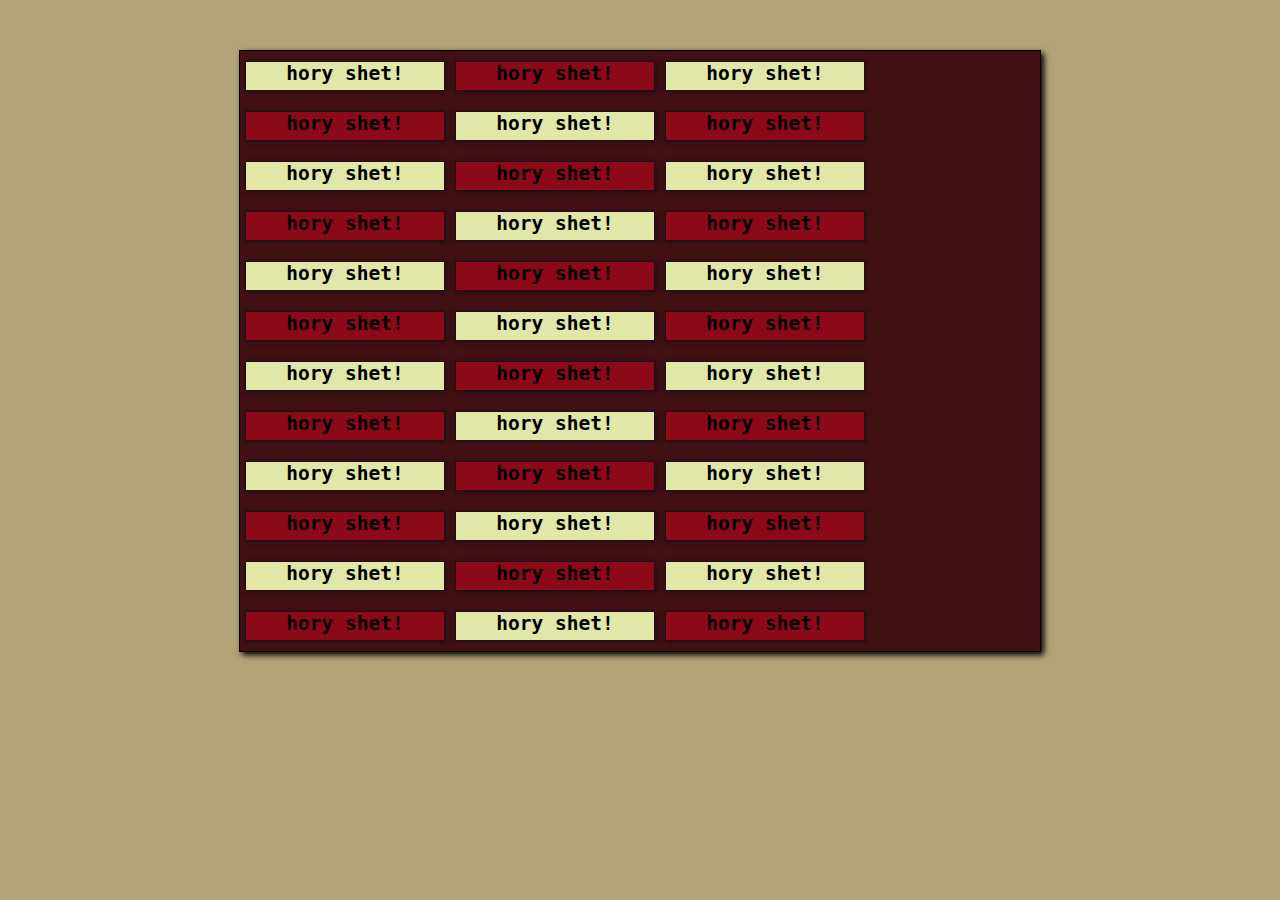
==== events.html @ 1844551e "first - box shadow applied to h elem" ====
<!DOCTYPE HTML>
<html lang="en">

<head>
<title> jQuery Event Delegation </title>
<meta http-equiv="CONTENT-TYPE" content="text/html charset=UTF-8">
<meta name="viewport" content="width=device-width, initial-scale=1.0">

<script type="application/javascript" src="http://code.jquery.com/jquery-1.8.1.min.js"></script>
<link rel="stylesheet" href="css/events.css"/>

</head>

<body class="darksand_bg">
<div id="wrapper" class="fluid box-shadow bloodred_bg"></div>


<script type="application/javascript">
;$(document).ready(function (e) {
	for (var i=0; i<36; i++) {
		var classAtt = i%2 == 0 ? 'lightsand_bg' : 'brightred_bg offset';
		classAtt = classAtt + ' eGrid visible darkred_border darkred_shadow';

		var div = $('<div />').attr('id','grid'+i)
		.addClass(classAtt)
		.html('<h2>hory shet!</h2>');

		$('#wrapper').append(div);
	}

		$('#wrapper').on('mousedown', '.eGrid', function (e) {
				console.log("blarg that was from ", e.target);
				$(e.target).addClass('depressed');
			});

		$('#wrapper').on('mouseup', '.eGrid', function (e) {
				console.log("blarg that was from ", e.target);
				$(e.target).removeClass('depressed');
			});
	});


</script>

</body>
</html>
---- css/events.css ----
/*
<?xml version="1.0" encoding="utf-8"?>
<SwatchLibrary xmlns="http://schemas.microsoft.com/expression/design/2007" xmlns:xsi="http://www.w3.org/2001/XMLSchema-instance" xmlns:xsd="http://www.w3.org/2001/XMLSchema" Name="decanter">
  <SolidColorSwatch Name="#210D12" Color="#FF210D12" />
  <SolidColorSwatch Name="#421114" Color="#FF421114" />
  <SolidColorSwatch Name="#8C0A17" Color="#FF8C0A17" />
  <SolidColorSwatch Name="#B2A379" Color="#FFB2A379" />
  <SolidColorSwatch Name="#E0D7A9" Color="#FFE0D7A9" />
</SwatchLibrary>
*/

/****** 
 * our delicious pallete
 */
.darkred_bg { background: #210D12; }
.bloodred_bg { background: #421114; }
.brightred_bg { background: #8C0A17; }
.darksand_bg { background: #B2A379; }
.lightsand_bg { background: #E0E7A9; }

.darkred { background: #210D12; }
.bloodred { background: #421114; }
.brightred { background: #8C0A17; }
.darksand { background: #B2A379; }
.lightsand { background: #E0E7A9; }

.darkred { background: #210D12; }
.bloodred { background: #421114; }
.brightred { background: #8C0A17; }
.darksand { background: #B2A379; }
.lightsand { background: #E0E7A9; }

.darkred_border { border: 1px solid #210D12; }
.darkred_shadow{ box-shadow: 1px 1px 5px 0px #210D12; }

body, * {
	margin: 0px;
	padding: 0px;
	font-family: monospace;
}

#wrapper {
	height: 600px;
	width: 800px;
	margin-top: 50px;
	border: 1px solid black;

}

.depressed {
	box-shadow: inset 3px 3px 0px 0px #210D12;
}

.visible {
	
}

.eGrid {
	height: 28px;
	width: 198px;
	margin: 10px 5px;
	float: left;
}

.eGrid h2 {
	text-align: center;
}

.offset {
	float: left;
}

.box-shadow {
	box-shadow: 3px 3px 6px 0px black;
}

.fluid {
	positition: relative;
	margin: 0px auto;
}
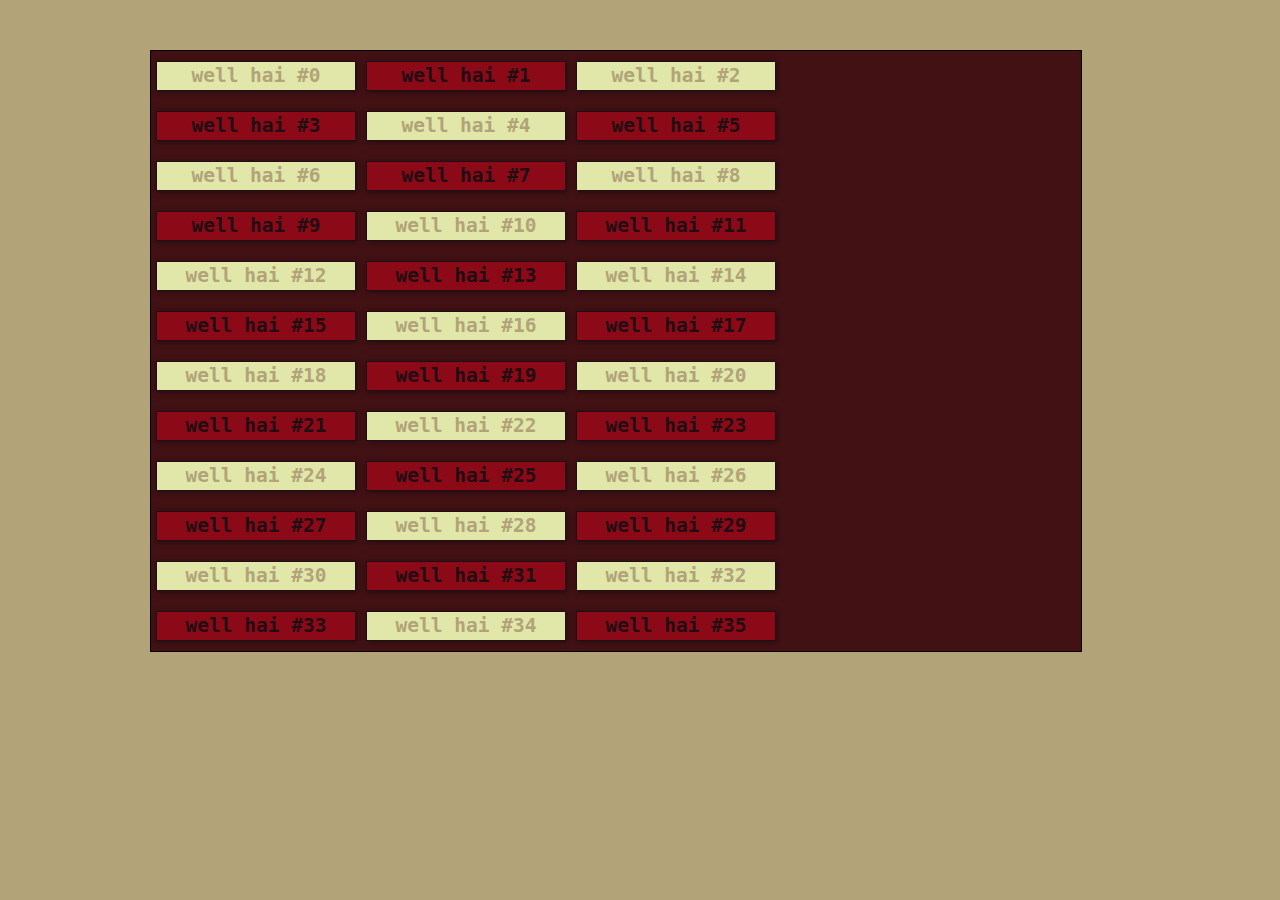
==== commit f1636b7e: "with info bar" ====
--- a/events.html
+++ b/events.html
@@ -12,34 +12,63 @@
 </head>
 
 <body class="darksand_bg">
-<div id="wrapper" class="fluid box-shadow bloodred_bg"></div>
 
+<div id="app" class="fluid center box-shadow">
+	<div id="wrapper" class="center float_left bloodred_bg"></div>
+	<section id="info"class="center float_left bloodred_bg" ></section>
+</div>
 
 <script type="application/javascript">
 ;$(document).ready(function (e) {
-	for (var i=0; i<36; i++) {
-		var classAtt = i%2 == 0 ? 'lightsand_bg' : 'brightred_bg offset';
-		classAtt = classAtt + ' eGrid visible darkred_border darkred_shadow';
+		var idWrapper = $('#wrapper');
+		var classEGrid = $('.eGrid');
+		var idInfoBar = $('#info');
 
-		var div = $('<div />').attr('id','grid'+i)
-		.addClass(classAtt)
-		.html('<h2>hory shet!</h2>');
+		// dynamically gen'd divs
+		var divInfoGraphic = $('<div />')
+			.addClass('infoGraphic darkred_font darksand_bg box-shadow');
 
-		$('#wrapper').append(div);
-	}
+		for (var i=0; i<36; i++) {
+			var classAtt = i%2 == 0 ? 'lightsand_bg darksand_font' : 'brightred_bg darkred_font';
+			classAtt = classAtt + ' eGrid visible darkred_border darkred_shadow';
 
-		$('#wrapper').on('mousedown', '.eGrid', function (e) {
-				console.log("blarg that was from ", e.target);
-				$(e.target).addClass('depressed');
-			});
+			var div = $('<div />').attr('id','grid'+i)
+			.addClass(classAtt)
+			.html('<h2 id="gridTitle_' + i + '">well hai #' + i + '</h2>');
 
-		$('#wrapper').on('mouseup', '.eGrid', function (e) {
-				console.log("blarg that was from ", e.target);
-				$(e.target).removeClass('depressed');
-			});
-	});
+			idWrapper.append(div);
+		}
 
+		// click handlers for hai grid
+		idWrapper.on('mousedown', '.eGrid', function (e) {
+		 	// add depressed class
+			$(e.target).addClass('depressed');
+			console.log('hai grid :', e.target);
 
+			//add info graphic to info div
+			targetID = $(e.target).attr('id');
+
+			divInfoGraphic.attr('id', targetID)
+				.html('clicky clicky on ' + targetID + ' ' + e.target);	
+
+			console.log('appending ', divInfoGraphic);
+			idInfoBar.append(divInfoGraphic);
+		});
+
+		idWrapper.on('mouseup', '.eGrid', function (e) {
+			$(e.target).removeClass('depressed');
+		});
+
+		// click handler for removing info graphic
+		idInfoBar.on('mousedown', '.infoGraphic', function (e) {
+			console.log('click on ', e.target);	
+			$(e.target).addClass('depressed');
+		});
+
+		idInfoBar.on('mouseup', '.infoGraphic', function (e) {
+			$(e.target).remove();
+		});
+});
 </script>
 
 </body>
--- a/css/events.css
+++ b/css/events.css
@@ -9,9 +9,9 @@
 </SwatchLibrary>
 */
 
-/****** 
- * our delicious pallete
- */
+/*************************
+ * our delicious pallete *
+ *************************/
 .darkred_bg { background: #210D12; }
 .bloodred_bg { background: #421114; }
 .brightred_bg { background: #8C0A17; }
@@ -33,26 +33,43 @@
 .darkred_border { border: 1px solid #210D12; }
 .darkred_shadow{ box-shadow: 1px 1px 5px 0px #210D12; }
 
+.darksand_font { color: #B2A379; }
+.darkred_font{ color: #210D12; }
+
+/* a little pre cleaning */
 body, * {
 	margin: 0px;
 	padding: 0px;
 	font-family: monospace;
 }
 
-#wrapper {
+/* id's */
+#app {
+	width: 980px;
+}
+
+#info {
+	width: 300px;	
 	height: 600px;
-	width: 800px;
 	margin-top: 50px;
 	border: 1px solid black;
+	border-left: none;
+}
+
+#wrapper {
+	width: 630px;
+	height: 600px;
+	margin-top: 50px;
+	border: 1px solid black;
+	border-right: none;
 
 }
 
-.depressed {
-	box-shadow: inset 3px 3px 0px 0px #210D12;
-}
+/* things */
+.infoGraphic {
+	width: 260px;
+	margin: 5px 20px 0px 20px;
 
-.visible {
-	
 }
 
 .eGrid {
@@ -64,9 +81,16 @@
 
 .eGrid h2 {
 	text-align: center;
+	text-shadow: 1px 1px 1px 0px grey;
+	line-height: 28px;
 }
 
-.offset {
+/* characteristics */
+.depressed {
+	box-shadow: inset 3px 3px 6px 0px #210D12;
+}
+
+.float_left {
 	float: left;
 }
 
@@ -74,8 +98,7 @@
 	box-shadow: 3px 3px 6px 0px black;
 }
 
-.fluid {
+.center{
 	positition: relative;
 	margin: 0px auto;
 }
-
